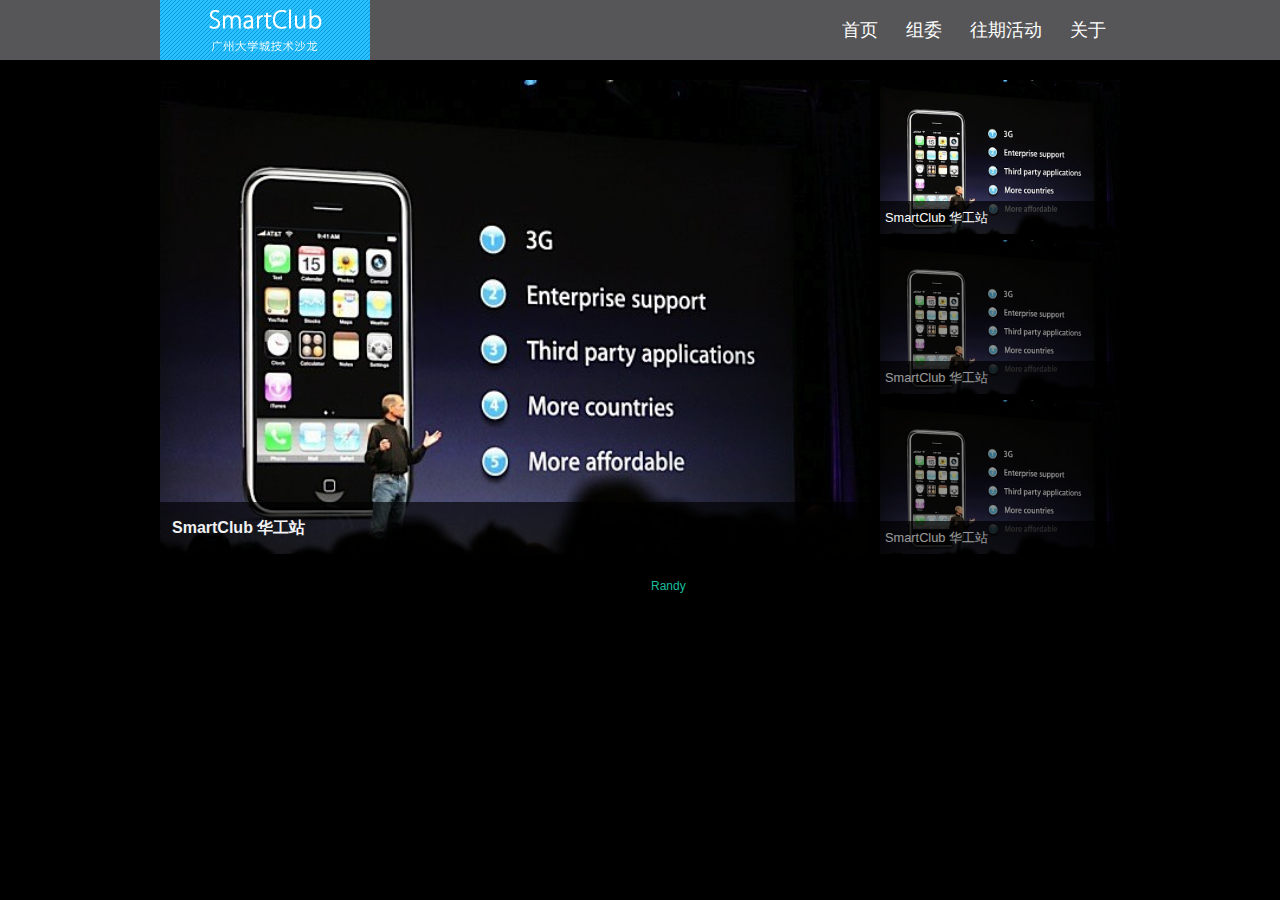
==== index.html @ 95257f10 "首页slider" ====
<html>
  <head>
    <title>History</title>
    <link rel="stylesheet" type="text/css" href="static/css/main.css" />
    <link rel="stylesheet" type="text/css" href="static/css/typo.css" />
    <link rel="stylesheet" type="text/css" href="static/css/pgwslider.min.css">
    <script type="text/javascript" src="static/js/jquery-2.1.1.min.js"></script>
    <script type="text/javascript" src="static/js/pgwslider.min.js"></script>

    <script type="text/javascript">
      $(document).ready(function(){
        $('.pgwSlider').pgwSlider();
      })
    </script>

    <style type="text/css">
      .pgwSlider b{
        color: white;
      }

      body{
        background-color: black;
      }
    </style>
  </head>

  <body>

    <div id="header">

      <div class="nav">
        <a href="#">
          <img src="static/images/logo.png" />
        </a>
        <ul>
          <li><a href="#">首页</a></li>
          <li><a href="#">组委</a></li>
          <li><a href="#">往期活动</a></li>
          <li><a href="#">关于</a></li>
        </ul>
      </div>
    </div>

    <div id="container">
      <ul class="pgwSlider">

        <li>
          <a href="#">
            <img src="static/images/test.jpg">
            <span>SmartClub 华工站</span>
          </a>
        </li>
        <li>
          <a href="#">
            <img src="static/images/test.jpg" />
            <span>SmartClub 华工站</span>
          </a>
        </li>
        <li>
          <a href="#">
            <img src="static/images/test.jpg" />
            <span>SmartClub 华工站</span>
          </a>
        </li>
      </ul>
    </div>
    

    <div id="footer">
      <p>2014 SmartClub - 广州大学城技术沙龙</p>
      <p>Theme by <a href="http://djyde.github.io">Randy</a></p>
    </div>
    
  </body>
</html>
---- static/css/main.css ----
body{
	margin: 0;
	padding: 0;
	background-color: #E5E5E5;
}

a{
	text-decoration: none;
}

#header{
	background-color: #565659;
	overflow: hidden;
}

#container{
	width: 960px;
	margin: auto;
	margin-top: 20px;
	border-radius: 2px;
}

#footer{
	text-align: center;
	font-size: 12px;
	color: #000000;
	padding: 5px;
}

.nav{
	width: 960px;
	margin: auto;
}

.nav ul{
	float: right;
	padding: 0;
	margin: 0;
	list-style-type: none;
}

.nav ul li{
	font-size: 18px;
	float: left;
	padding: 14px;
}

.nav ul li a{
	text-decoration: none;
	color: white;
}

.date{
	color: gray;
}
---- static/css/typo.css ----
@charset "utf-8";

/* 防止用户自定义背景颜色对网页的影响，添加让用户可以自定义字体 */
html{
  color:#333;
  background:#fff;
  -webkit-text-size-adjust:100%;
  -ms-text-size-adjust:100%;
  text-rendering:optimizelegibility;
  -moz-osx-font-smoothing: grayscale;
  -webkit-font-smoothing: grayscale;
}

/* 如果你的项目仅支持 IE9+ | Chrome | Firefox 等，推荐在 <html> 中添加 .borderbox 这个 class */
html.borderbox *, html.borderbox *:before, html.borderbox *:after {
  -moz-box-sizing:border-box;
  -webkit-box-sizing:border-box;
  box-sizing:border-box;
}

/* 内外边距通常让各个浏览器样式的表现位置不同 */
body, dl, dt, dd, ul, ol, li, h1, h2, h3, h4, h5, h6, pre, code, form, fieldset, legend, input, textarea, p, blockquote, th, td, hr, button, article, aside, details, figcaption, figure, footer, header, menu, nav, section{
  margin:0;
  padding:0;
}

/* 重设 HTML5 标签, IE 需要在 js 中 createElement(TAG) */
article, aside, details, figcaption, figure, footer, header, menu, nav, section{
  display:block;
}

/* HTML5 媒体文件跟 img 保持一致 */
audio, canvas, video{
  display:inline-block;
  *display:inline;
  *zoom:1;
}

/* 要注意表单元素并不继承父级 font 的问题 */
body, button, input, select, textarea{
  font:400 1em/1.8 Avenir, Microsoft Yahei, Hiragino Sans GB, Microsoft Sans Serif, WenQuanYi Micro Hei, sans-serif;
}

/* 去除 IE6 input/button 多余的空白 */
button, input{
  *width:auto;
  *overflow:visible;

  /* 让 input 和 button 一样高 */
  line-height:normal;
}

button::-moz-focus-inner,
input::-moz-focus-inner{
  padding:0;
  border:0;
}

/* 去掉各Table cell 的边距并让其边重合 */
table{
  border-collapse:collapse;
  border-spacing:0;
}

/* IE bug fixed: th 不继承 text-align */
th{
  text-align:inherit;
}

/* 去除默认边框 */
fieldset, img{
  border:0;
}

/* 解决 IE6-7 图片缩放锯齿问题 */
img{
  -ms-interpolation-mode:bicubic;
}

/* ie6 7 8(q) bug 显示为行内表现 */
iframe{
  display:block;
}

/* 块/段落引用 */
blockquote {
  position:relative;
  color: #999;
  font-weight:300;
  font-family:Avenir, 'Helvetica Neue', 'Microsoft Yahei', 'Hiragino Sans GB', 'Microsoft Sans Serif', 'WenQuanYi Micro Hei', sans-serif;
  border-left:1px solid #1abc9c;
  padding-left:1em;
  margin:1em 3em 1em 2em;
}

@media only screen and ( max-width:640px ){
  blockquote{ margin:1em 0; }
}

/* Firefox 以外，元素没有下划线，需添加 */
acronym, abbr{
  border-bottom:1px dotted;
  font-variant:normal;
}

/* 添加鼠标问号，进一步确保应用的语义是正确的（要知道，交互他们也有洁癖，如果你不去掉，那得多花点口舌） */
abbr{
  cursor:help;
}

/* 一致的 del 样式 */
del{
  text-decoration:line-through;
}

address, caption, cite, code, dfn, em, th, var{
  font-style:normal;
  font-weight:400;
}

/* 去掉列表前的标识, li 会继承，大部分网站通常用列表来很多内容，所以应该当去 */
ul, ol{
  list-style:none;
}

/* 对齐是排版最重要的因素, 别让什么都居中 */
caption, th{
  text-align:left;
}

q:before, q:after{
  content:'';
}

/* 统一上标和下标 */
sub, sup{
  font-size:75%;
  line-height:0;
  position:relative;
}

:root sub, :root sup{
  vertical-align:baseline; /* for ie9 and other modern browsers */
}

sup{
  top:-0.5em;
}

sub{
  bottom:-0.25em;
}

/* 让链接在 hover 状态下显示下划线 */
a{ color:#1abc9c; }
a:hover{ text-decoration:underline; }

.typo a{ border-bottom:1px solid #1abc9c; }
.typo a:hover{ border-bottom-color:#555; color:#555; text-decoration:none; }

/* 默认不显示下划线，保持页面简洁 */
ins, a{
  text-decoration:none;
}

/* 专名号：虽然 u 已经重回 html5 Draft，但在所有浏览器中都是可以使用的，
 * 要做到更好，向后兼容的话，添加 class="typo-u" 来显示专名号
 * 关于 <u> 标签：http://www.whatwg.org/specs/web-apps/current-work/multipage/text-level-semantics.html#the-u-element
 * 被放弃的是 4，之前一直搞错 http://www.w3.org/TR/html401/appendix/changes.html#idx-deprecated
 * 一篇关于 <u> 标签的很好文章：http://html5doctor.com/u-element/ 
 */
u, .typo-u{
  text-decoration:underline;
}

/* 标记，类似于手写的荧光笔的作用 */
mark{
  background:#fffdd1;
  border-bottom:1px solid #ffedce;
  padding:2px;margin:0 5px;
}

/* 代码片断 */
pre, code, pre tt{
  font-family:Courier, 'Courier New', monospace;
}

pre{
  background:#f8f8f8;
  border:1px solid #ddd;
  padding:1em 1.5em;
  display:block;
  -webkit-overflow-scrolling: touch;
}

/* 一致化 horizontal rule */
hr{
  border:none;
  border-bottom:1px solid #cfcfcf;
  margin-bottom:10px;
  *color:pink; *filter:chroma(color=pink);
  height:10px;
  *margin:-7px 0 2px;
}

/* 底部印刷体、版本等标记 */
small, .typo-small,
  /* 图片说明 */
figcaption{
  font-size:0.9em;
  color:#888;
}

strong, b{font-weight:bold;color:#000;}

/* 可拖动文件添加拖动手势 */
[draggable]{
  cursor:move;
}

.clearfix:before, .clearfix:after{
  content:"";
  display:table;
}

.clearfix:after{
  clear:both;
}

.clearfix{
  zoom:1;
}

/* 强制文本换行 */
.textwrap, .textwrap td, .textwrap th{
  word-wrap:break-word;
  word-break:break-all;
}

.textwrap-table{
  table-layout:fixed;
}

/* 提供 serif 版本的字体设置: iOS 下中文自动 fallback 到 sans-serif */
.serif{ font-family:Palatino, Optima, Georgia, serif; }

/* 保证块/段落之间的空白隔行 */
.typo p, .typo pre, .typo ul, .typo ol, .typo dl, .typo form, .typo hr, .typo table,
.typo-p, .typo-pre, .typo-ul, .typo-ol, .typo-dl, .typo-form, .typo-hr, .typo-table, blockquote{
  margin-bottom:1.8em;
}

h1, h2, h3, h4, h5, h6{
  font-family:'Helvetica Neue', 'Microsoft Yahei', 'Hiragino Sans GB', 'Microsoft Sans Serif', 'WenQuanYi Micro Hei', sans-serif;
  font-weight:200;
  color:#000;
}

/* 标题应该更贴紧内容，并与其他块区分，margin 值要相应做优化 */
.typo h1, .typo h2, .typo h3, .typo h4, .typo h5, .typo h6,
.typo-h1, .typo-h2, .typo-h3, .typo-h4, .typo-h5, .typo-h6{
  margin-bottom:0.4em;
  line-height:1.5;
}

.typo h1, .typo-h1{
  font-size:2em;
}

.typo h2, .typo-h2{
  font-size:1.8em;
}

.typo h3, .typo-h3{
  font-size:1.6em;
}

.typo h4, .typo-h4{
  font-size:1.4em;
}

.typo h5, .typo h6, .typo-h5, .typo-h6{
  font-size:1.2em;
}

/* 在文章中，应该还原 ul 和 ol 的样式 */
.typo ul, .typo-ul{
  margin-left:1.3em;
  list-style:disc;
}

.typo ol, .typo-ol{
  list-style:decimal;
  margin-left:1.9em;
}

.typo li ul, .typo li ol, .typo-ul ul, .typo-ul ol, .typo-ol ul, .typo-ol ol{
  margin-top:0;
  margin-bottom:0;
  margin-left:2em;
}

.typo li ul, .typo-ul ul, .typo-ol ul{
  list-style:circle;
}

/* 同 ul/ol，在文章中应用 table 基本格式 */
.typo table th, .typo table td, .typo-table th, .typo-table td .typo table caption{
  border:1px solid #ddd;
  padding:0.5em 1em;
  color:#666;
}

.typo table th, .typo-table th{
  background:#fbfbfb;
}

.typo table thead th, .typo-table thead th{
  background:#f1f1f1;
}

.typo table caption{
  border-bottom:none;
}

/* 去除 webkit 中 input 和 textarea 的默认样式  */
.typo-input, .typo-textarea{
  -webkit-appearance:none;
  border-radius:0;
}

/* 高亮选中 */
::-moz-selection{
  background:#08c;
  color:#fff;
}

::selection{
  background:#08c;
  color:#fff;
}

.typo-em, .typo em, legend, caption{
  color:#000;
  font-weight:inherit;
}

/* 着重号，只能在少量（少于100个字符）且全是全角字符的情况下使用 */
.typo-em {
  position: relative;
}
.typo-em:after {
  position: absolute;
  top: 0.65em;
  left: 0;
  width: 100%;
  overflow: hidden;
  content: "・・・・・・・・・・・・・・・・・・・・・・・・・・・・・・・・・・・・・・・・・・・・・・・・・・・・・・・・・・・・・・・・・・・・・・・・・・・・・・・・・・・・・・・・・・・・・・・・・・・・";
}

/* Responsive images */
.typo img{ max-width: 100%; }
---- static/css/pgwslider.min.css ----
/**
 * PgwSlider - Version 2.3
 *
 * Copyright 2014, Jonathan M. Piat
 * http://pgwjs.com - http://pagawa.com
 *
 * Released under the GNU GPLv3 license - http://opensource.org/licenses/gpl-3.0
 */
.pgwSlider{width:100%;color:#fff}.pgwSlider a{display:block;text-decoration:none;color:#fff}.pgwSlider .ps-current{float:left;width:74%;overflow:hidden;height:inherit;position:relative;font-size:1rem}.pgwSlider.listOnTheLeft .ps-current{float:right}.pgwSlider .ps-current ul{width:100%}.pgwSlider .ps-current li{width:100%;z-index:1;opacity:0;display:none}.pgwSlider .ps-current img{max-width:100%;min-width:100%;height:auto;display:block;transition:margin-top 250ms linear}.pgwSlider .ps-caption{position:absolute;width:100%;padding:12px;background:rgba(0,0,0,0.7);filter:progid:DXImageTransform.Microsoft.gradient(startColorstr=#99000000,endColorstr=#99000000);left:0;bottom:0;display:none;z-index:3}ul.pgwSlider,.pgwSlider ul{float:right;width:25%;padding:0;list-style:none;margin:0}ul.pgwSlider.listOnTheLeft,.pgwSlider.listOnTheLeft>ul{float:left}ul.pgwSlider>li,.pgwSlider>.ps-list>li{height:50px;margin-bottom:6px;overflow:hidden;position:relative;opacity:.6;filter:alpha(opacity=60);font-size:.8rem;transition:opacity 200ms linear}ul.pgwSlider>li:last-child,.pgwSlider>ul>li:last-child{margin-bottom:0}ul.pgwSlider>li span,.pgwSlider>.ps-list>li span{display:block;width:100%;position:absolute;bottom:0;padding:5px;background:rgba(0,0,0,0.7);filter:progid:DXImageTransform.Microsoft.gradient(startColorstr=#99000000,endColorstr=#99000000);overflow:hidden;text-overflow:ellipsis;white-space:nowrap}ul.pgwSlider>li:hover,.pgwSlider>ul>li:hover{opacity:1 !important}ul.pgwSlider>li img,.pgwSlider>ul>li img{width:100%;min-height:100%;display:block;transition:margin-top 250ms linear}.pgwSlider .ps-prevIcon{border-color:transparent #fff transparent;border-style:solid;border-width:10px 10px 10px 0;display:block}.pgwSlider .ps-nextIcon{border-color:transparent #fff transparent;border-style:solid;border-width:10px 0 10px 10px;display:block}.pgwSlider .ps-current .ps-prev{background:rgba(0,0,0,0.5);filter:progid:DXImageTransform.Microsoft.gradient(GradientType=0,startColorstr='#99000000',endColorstr='#99000000');-ms-filter:"progid:DXImageTransform.Microsoft.gradient(GradientType=0,startColorstr='#99000000', endColorstr='#99000000')";border:1px solid #777;border-left:0;border-radius:0 4px 4px 0;position:absolute;padding:20px 20px 20px 17px;left:0;top:45%;cursor:pointer}.pgwSlider .ps-current .ps-next{background:rgba(0,0,0,0.5);filter:progid:DXImageTransform.Microsoft.gradient(GradientType=0,startColorstr='#99000000',endColorstr='#99000000');-ms-filter:"progid:DXImageTransform.Microsoft.gradient(GradientType=0,startColorstr='#99000000', endColorstr='#99000000')";border:1px solid #777;border-right:0;border-radius:4px 0 0 4px;position:absolute;padding:20px 17px 20px 20px;right:0;top:45%;cursor:pointer}ul.pgwSlider.wide>li,.pgwSlider.wide>ul>li{width:100% !important}.pgwSlider.narrow .ps-current{margin-bottom:6px;font-size:.8rem}.pgwSlider.narrow .ps-current img{width:100%;min-height:inherit}.pgwSlider.narrow .ps-current,ul.pgwSlider.narrow,.pgwSlider.narrow>ul{width:100%}ul.pgwSlider.narrow>li,.pgwSlider.narrow>.ps-list>li{float:left;min-height:50px;max-height:70px;min-width:15%;font-size:.7rem;margin-bottom:0}ul.pgwSlider.narrow.listOnTheLeft>li,.pgwSlider.narrow.listOnTheLeft>ul>li{float:right}.pgwSlider.narrow .ps-caption{padding:8px}.pgwSlider.narrow .ps-current .ps-prev{padding:15px 15px 15px 12px;top:40%}.pgwSlider.narrow .ps-current .ps-next{padding:15px 12px 15px 15px;top:40%}
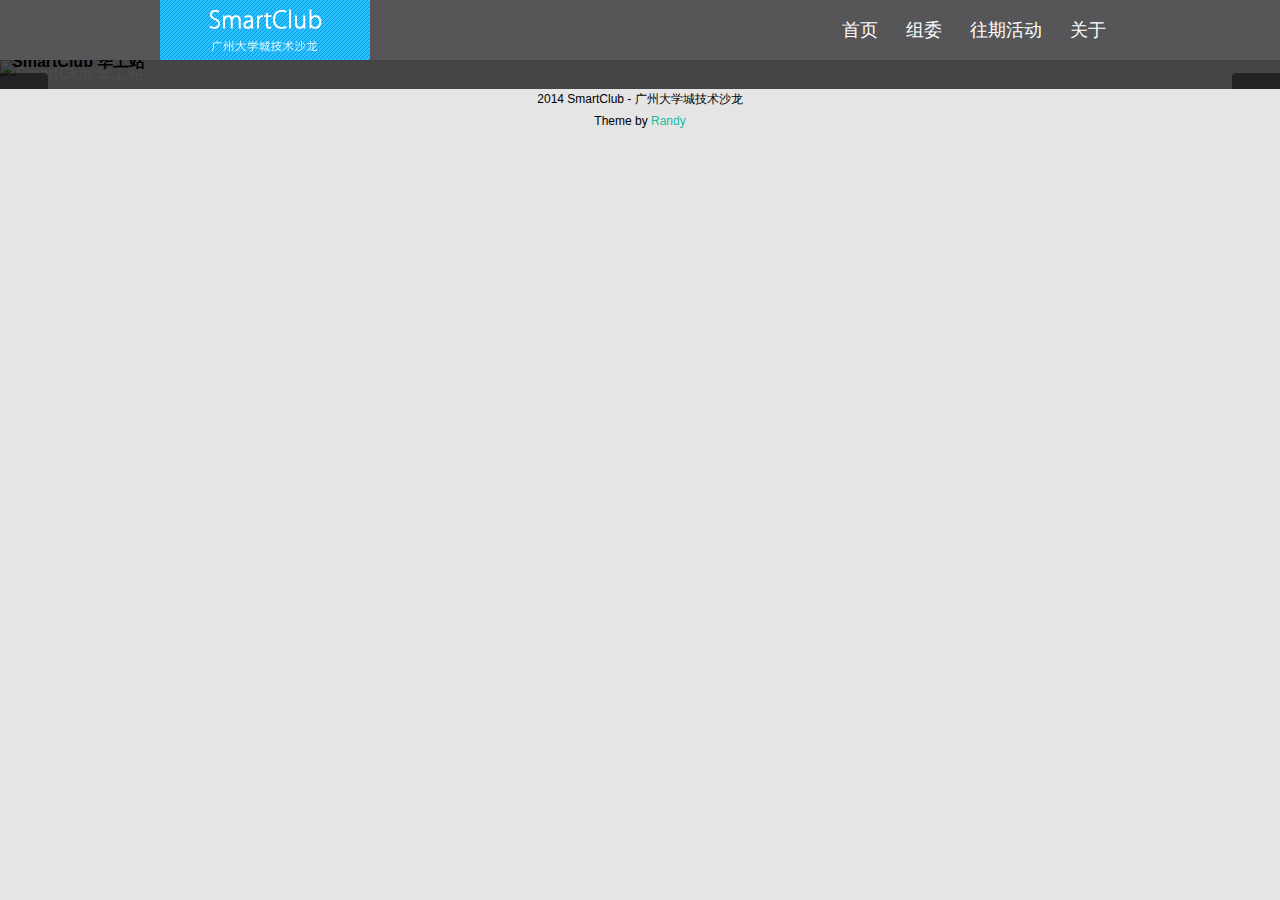
==== commit 93b22ab7: "update README" ====
--- a/index.html
+++ b/index.html
@@ -3,25 +3,23 @@
     <title>History</title>
     <link rel="stylesheet" type="text/css" href="static/css/main.css" />
     <link rel="stylesheet" type="text/css" href="static/css/typo.css" />
+    <link rel="stylesheet" type="text/css" href="static/css/index.css" />
     <link rel="stylesheet" type="text/css" href="static/css/pgwslider.min.css">
+
     <script type="text/javascript" src="static/js/jquery-2.1.1.min.js"></script>
     <script type="text/javascript" src="static/js/pgwslider.min.js"></script>
 
     <script type="text/javascript">
       $(document).ready(function(){
-        $('.pgwSlider').pgwSlider();
+        $('.pgwSlider').pgwSlider({
+          transitionEffect: 'sliding',
+          displayList: false,
+          displayControls: true,
+          maxHeight: '500',
+          verticalCentering: true
+        });
       })
     </script>
-
-    <style type="text/css">
-      .pgwSlider b{
-        color: white;
-      }
-
-      body{
-        background-color: black;
-      }
-    </style>
   </head>
 
   <body>
@@ -41,29 +39,32 @@
       </div>
     </div>
 
-    <div id="container">
+
+    <div id="slider">
+      
       <ul class="pgwSlider">
 
         <li>
           <a href="#">
-            <img src="static/images/test.jpg">
+            <img src="http://ww1.sinaimg.cn/bmiddle/68f4ec25jw1elpp5gt970j21kw11xwpg.jpg">
             <span>SmartClub 华工站</span>
           </a>
         </li>
         <li>
           <a href="#">
-            <img src="static/images/test.jpg" />
-            <span>SmartClub 华工站</span>
+            <img src="http://ww1.sinaimg.cn/bmiddle/68f4ec25jw1elpp5v0biij21kw11x47t.jpg" />
+            <span>SmartClub 广工站</span>
           </a>
         </li>
         <li>
           <a href="#">
-            <img src="static/images/test.jpg" />
+            <img src="http://ww3.sinaimg.cn/bmiddle/68f4ec25jw1elpp5rr1pgj21kw11x0yv.jpg" />
             <span>SmartClub 华工站</span>
           </a>
         </li>
       </ul>
     </div>
+
     
 
     <div id="footer">
